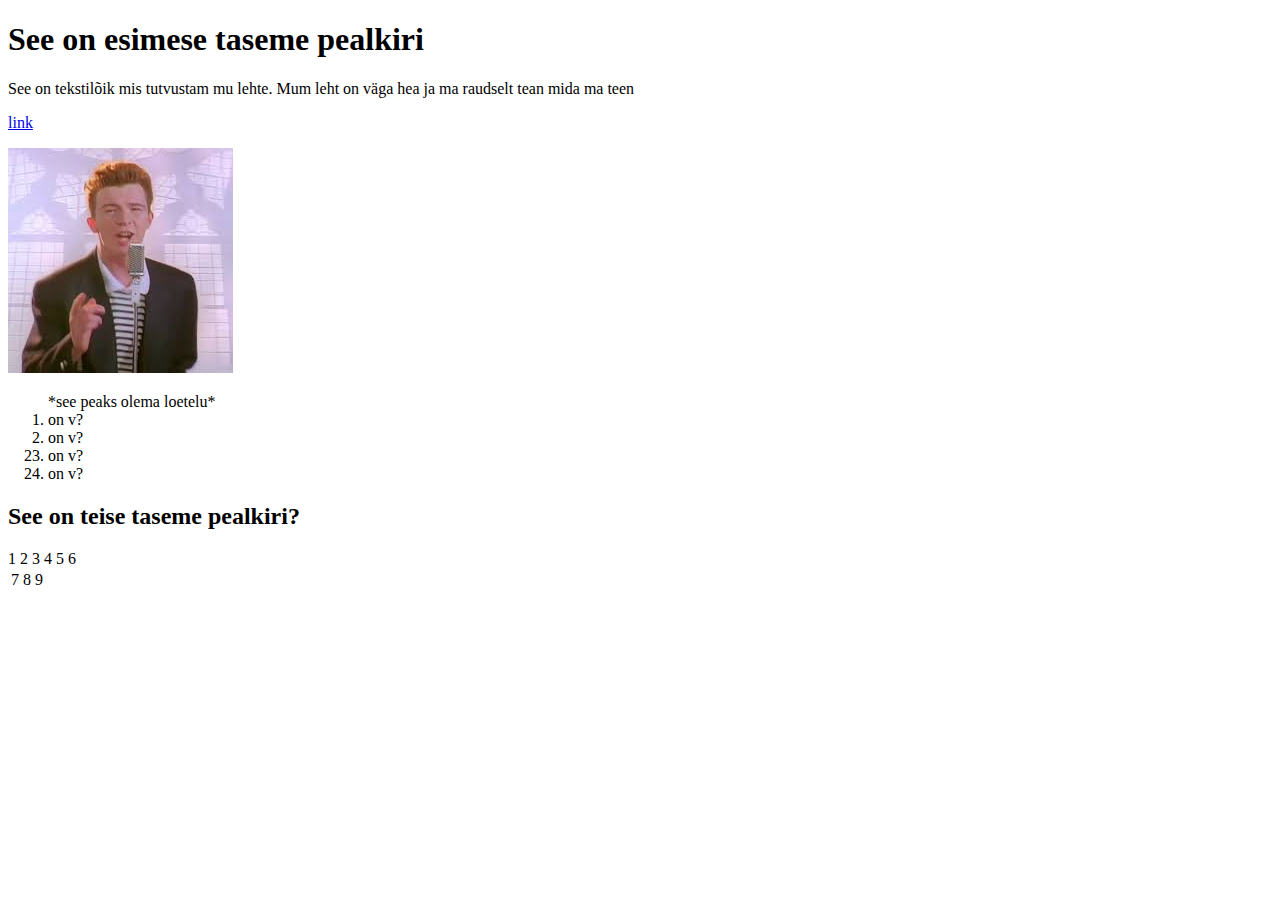
==== index.html @ cc1d52af "eelmise seminari üleslaadimine" ====
<!DOCTYPE html>
<html>


<!-- Tab-i pealkiri -->
<head>
<title>Lehe päis</title>
</head>

<!-- veebilehe tervik-->
<body>

<h1>See on esimese taseme pealkiri</h1>
<p>See on tekstilõik mis tutvustam mu lehte. Mum leht on väga hea ja ma raudselt tean mida ma teen</p>
<p></p>
<a href="http://www.math.uh.edu" name="start">
<p>link</p>
</a>

<img src="[data-uri]" height="20%" alt="campus map">

<!-- loetelu -->
<ol>
*see peaks olema loetelu*
<li>on v?</li>
<li>on v?</li>
<li value="23">on v?</li>
<li>on v?</li>
</ol>

<h2>See on teise taseme pealkiri?</h2>

<table> 
    <THEAD>
    1 2 3 
    <tr>
        4 5 6
        <td> 
            7 8 9

        </td>
    </tr> 
</THEAD>
</table>


</body>
</html>
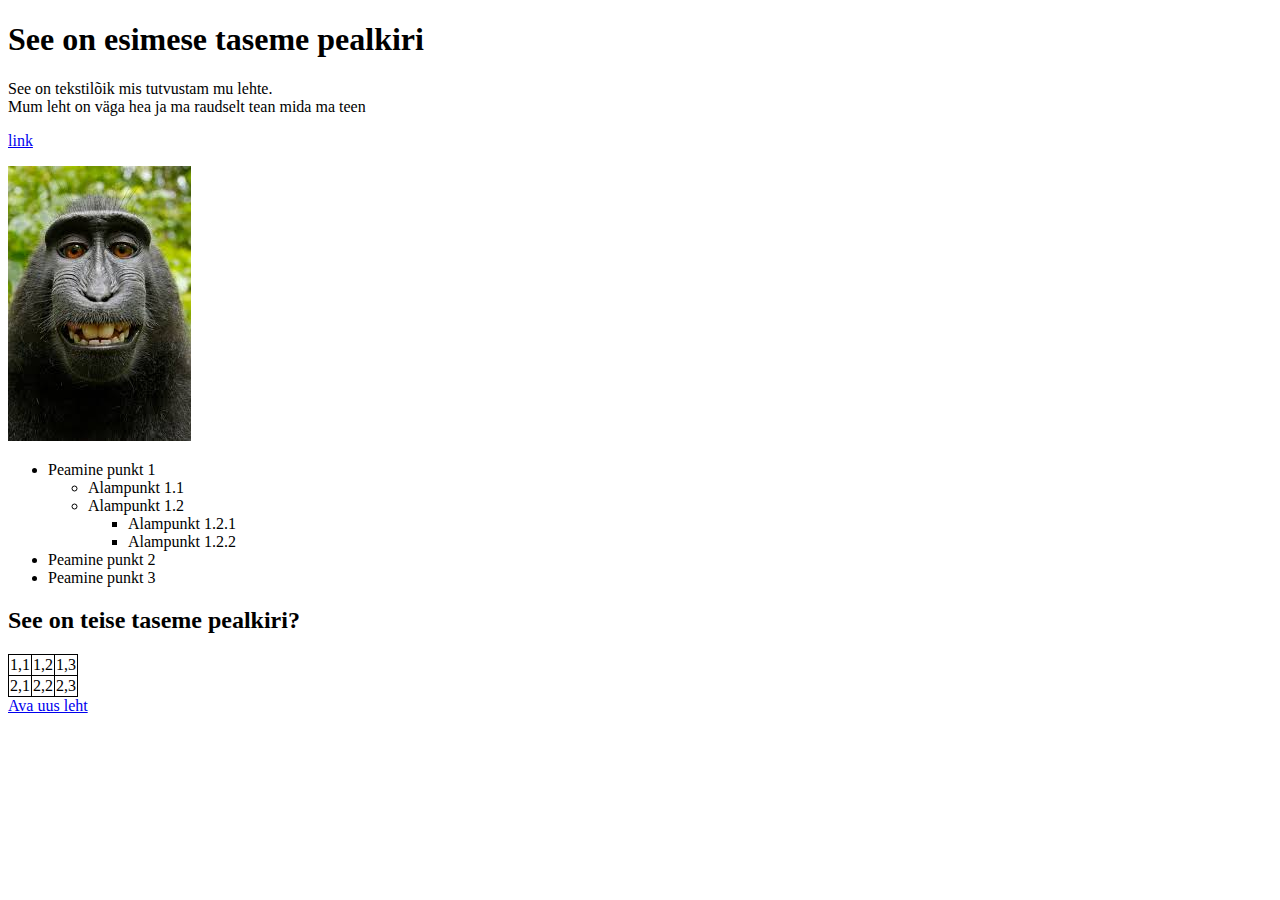
==== commit fe556e20: "kommentaar siia" ====
--- a/index.html
+++ b/index.html
@@ -1,47 +1,66 @@
 <!DOCTYPE html>
-<html>
+<html lang="et">
 
 
 <!-- Tab-i pealkiri -->
 <head>
-<title>Lehe päis</title>
+    <meta charset="UTF-8">
+    <meta name="viewport" content="width=device-width, initial-scale=1.0">
+    <title>AAAAAAAA!</title>
+    <style>
+        table, th, td {
+            border: 1px solid black;
+            border-collapse: collapse;
+        }
+    </style>
 </head>
 
 <!-- veebilehe tervik-->
 <body>
 
 <h1>See on esimese taseme pealkiri</h1>
-<p>See on tekstilõik mis tutvustam mu lehte. Mum leht on väga hea ja ma raudselt tean mida ma teen</p>
+<p>See on tekstilõik mis tutvustam mu lehte. <br> Mum leht on väga hea ja ma raudselt tean mida ma teen</p>
 <p></p>
-<a href="http://www.math.uh.edu" name="start">
+<a href="http://www.math.uh.edu">
 <p>link</p>
 </a>
 
-<img src="[data-uri]" height="20%" alt="campus map">
+<img src="[data-uri]" style="height: 20%;" alt="campus map">
 
 <!-- loetelu -->
-<ol>
-*see peaks olema loetelu*
-<li>on v?</li>
-<li>on v?</li>
-<li value="23">on v?</li>
-<li>on v?</li>
-</ol>
+<ul>
+    <li>Peamine punkt 1
+        <ul>
+            <li>Alampunkt 1.1</li>
+            <li>Alampunkt 1.2
+                <ul>
+                    <li>Alampunkt 1.2.1</li>
+                    <li>Alampunkt 1.2.2</li>
+                </ul>
+            </li>
+        </ul>
+    </li>
+    <li>Peamine punkt 2</li>
+    <li>Peamine punkt 3</li>
+</ul>
 
 <h2>See on teise taseme pealkiri?</h2>
 
-<table> 
-    <THEAD>
-    1 2 3 
+<table>
     <tr>
-        4 5 6
-        <td> 
-            7 8 9
+        <td>1,1</td>
+        <td>1,2</td>
+        <td>1,3</td>
+    </tr>
+    <tr>
+        <td>2,1</td>
+        <td>2,2</td>
+        <td>2,3</td>
+    </tr>
+</table>
 
-        </td>
-    </tr> 
-</THEAD>
-</table>
+<!-- Link uuele lehele -->
+<a href="index2.html">Ava uus leht</a>
 
 
 </body>
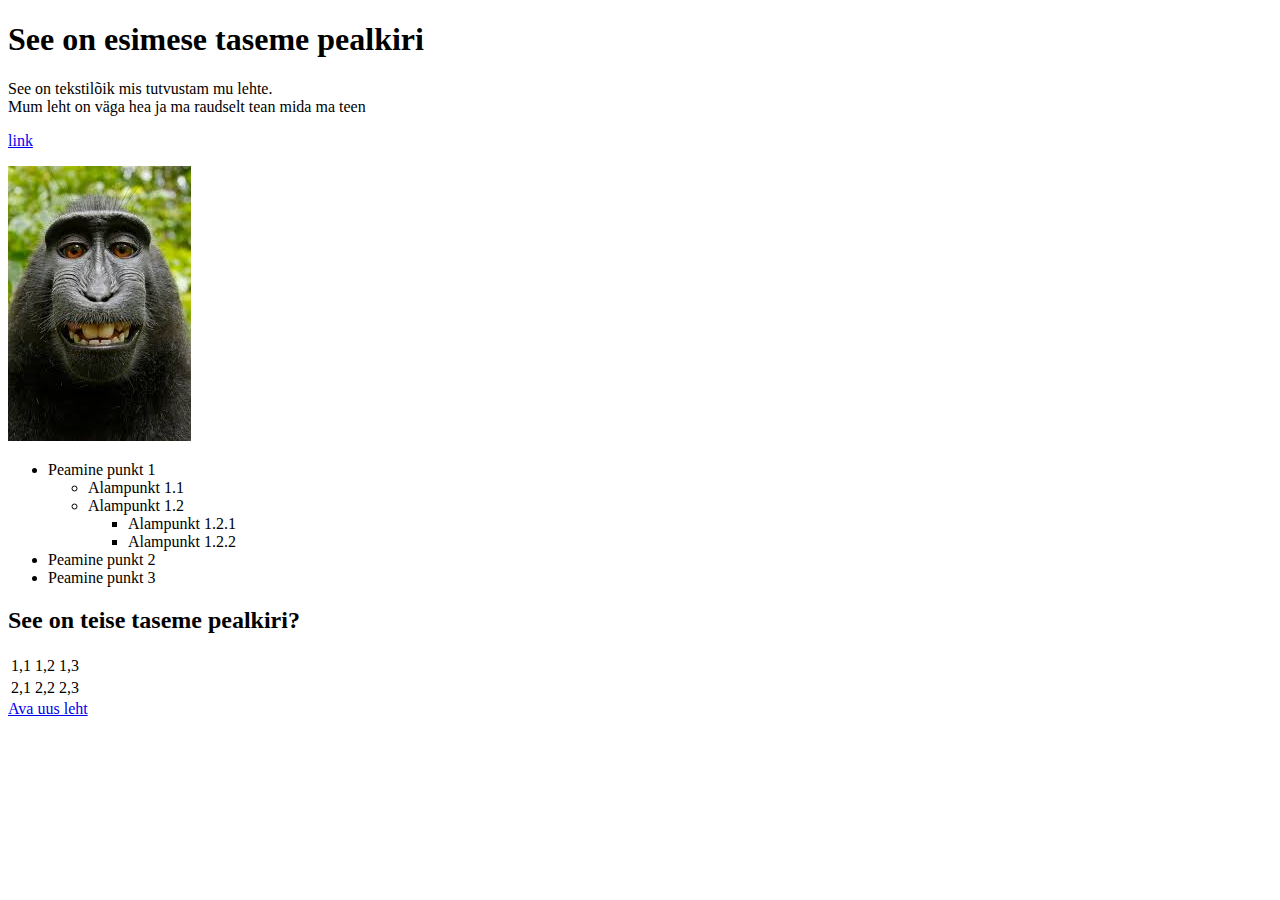
==== commit 79889502: "täna rohkem ei viitsi" ====
--- a/index.html
+++ b/index.html
@@ -7,12 +7,7 @@
     <meta charset="UTF-8">
     <meta name="viewport" content="width=device-width, initial-scale=1.0">
     <title>AAAAAAAA!</title>
-    <style>
-        table, th, td {
-            border: 1px solid black;
-            border-collapse: collapse;
-        }
-    </style>
+    <link rel="stylesheet" href="styles.css">
 </head>
 
 <!-- veebilehe tervik-->
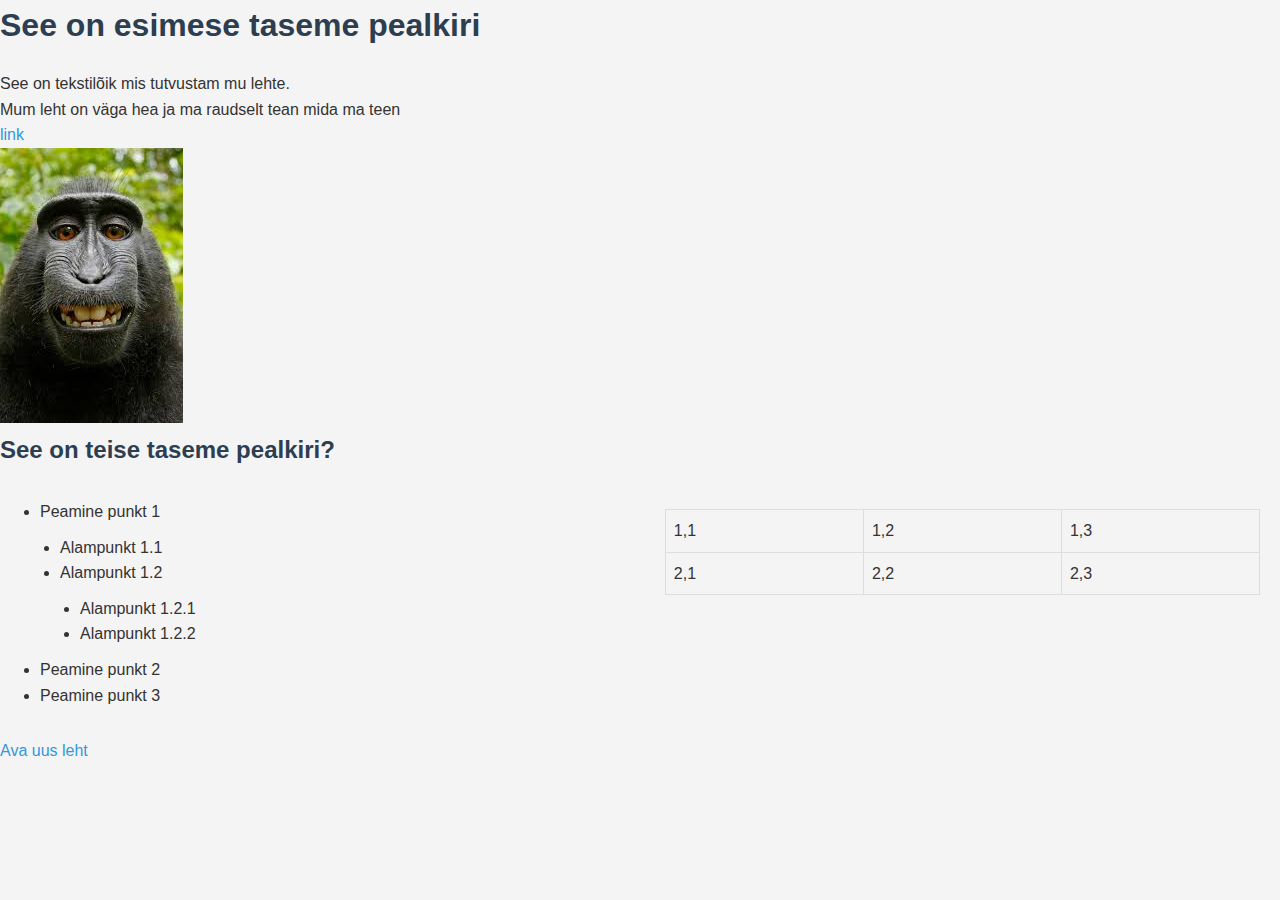
==== commit ea16aeb1: "css korras" ====
--- a/index.html
+++ b/index.html
@@ -7,7 +7,7 @@
     <meta charset="UTF-8">
     <meta name="viewport" content="width=device-width, initial-scale=1.0">
     <title>AAAAAAAA!</title>
-    <link rel="stylesheet" href="styles.css">
+    <link rel="stylesheet" href="style.css">
 </head>
 
 <!-- veebilehe tervik-->
@@ -22,7 +22,12 @@
 
 <img src="[data-uri]" style="height: 20%;" alt="campus map">
 
+
+<h2>See on teise taseme pealkiri?</h2>
+
 <!-- loetelu -->
+<div class="two-column-layout">
+    <div class="column">
 <ul>
     <li>Peamine punkt 1
         <ul>
@@ -38,9 +43,10 @@
     <li>Peamine punkt 2</li>
     <li>Peamine punkt 3</li>
 </ul>
+    </div>
 
-<h2>See on teise taseme pealkiri?</h2>
 
+    <div class="column">
 <table>
     <tr>
         <td>1,1</td>
@@ -53,7 +59,8 @@
         <td>2,3</td>
     </tr>
 </table>
-
+</div>
+</div>
 <!-- Link uuele lehele -->
 <a href="index2.html">Ava uus leht</a>
 
--- a/style.css
+++ b/style.css
@@ -0,0 +1,68 @@
+* {
+    margin: 0;
+    padding: 0;
+    box-sizing: border-box;
+}
+
+/* Set body styles */
+body {
+    font-family: Arial, sans-serif; /* Change to your preferred font */
+    line-height: 1.6; /* Improve readability */
+    background-color: #f4f4f4; /* Light gray background */
+    color: #333; /* Darker text color */
+}
+
+/* Heading styles */
+h1, h2, h3 {
+    margin-bottom: 20px; /* Space below headings */
+    color: #2c3e50;
+}
+
+table {
+    width: 100%; /* Full width */
+    border-collapse: collapse; /* Merge borders */
+    margin: 20px 0; /* Space around the table */
+}
+
+ul {
+    list-style-type: disc; /* Default bullet points */
+    margin: 10px 0; /* Space around the list */
+    padding-left: 20px; /* Indent the list */
+}
+
+/* Ordered list styles */
+ol {
+    margin: 10px 0; /* Space around the list */
+    padding-left: 20px; /* Indent the list */
+}
+
+/* Link styles */
+a {
+    color: #3498db; /* Link color */
+    text-decoration: none; /* Remove underline */
+}
+
+a:hover {
+    text-decoration: underline; /* Underline on hover */
+}
+
+th, td {
+    border: 1px solid #ddd; /* Light gray border */
+    padding: 8px; /* Space inside cells */
+    text-align: left; /* Align text to the left */
+}
+
+th {
+    background-color: #2c3e50; /* Darker background for header */
+    color: white; /* White text color for header */
+}
+
+.two-column-layout {
+    display: flex;
+    justify-content: space-between;
+    margin: 20px;
+}
+
+.column {
+    width: 48%;
+}